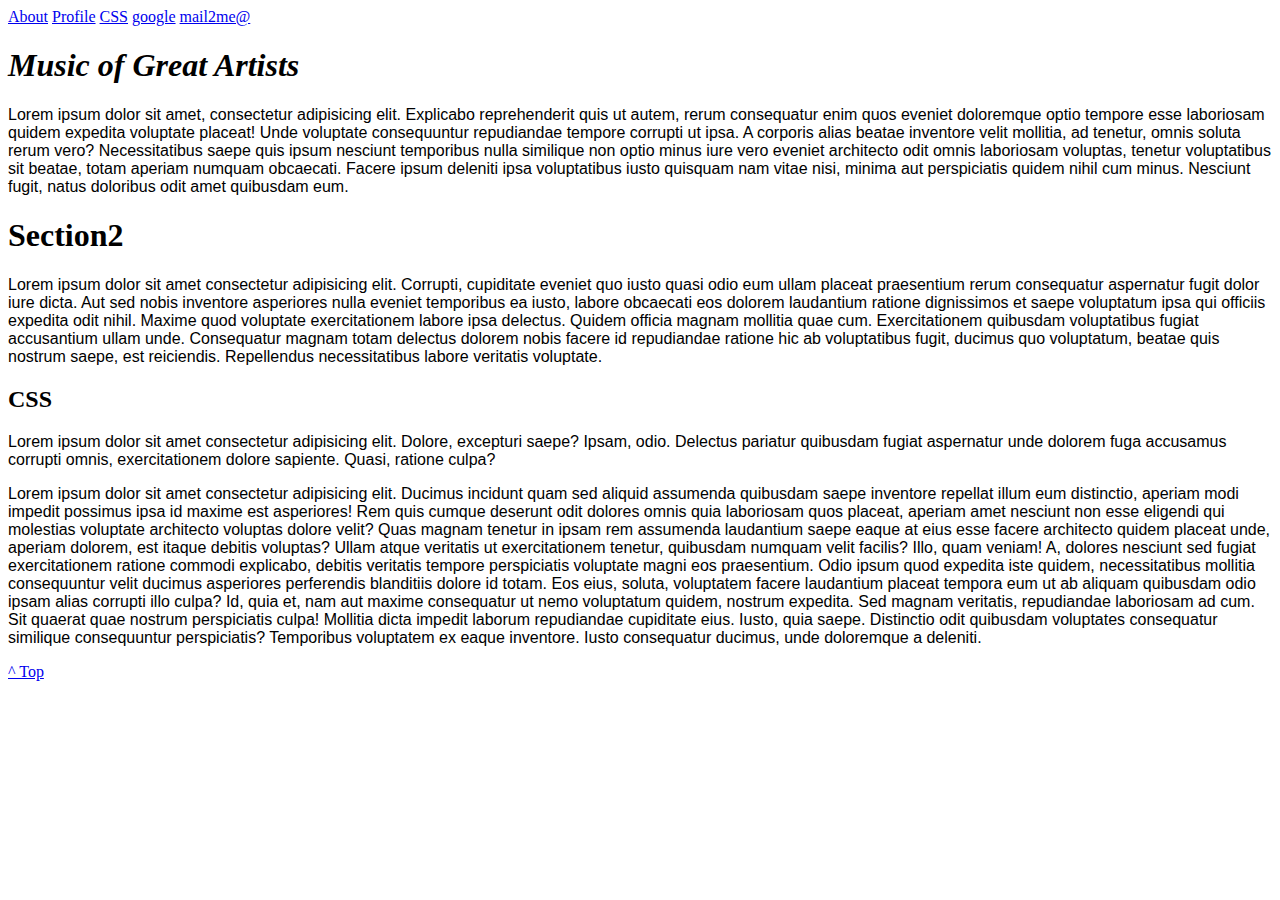
==== index.html @ 8bc023b1 "assignment 02 -HTML,CSS look and feel" ====
<!DOCTYPE html>
<html lang="en">

<head>
    <meta charset="utf-8">
    <!-- to view our website properly on all devices mobile/pc etc -->
    <meta name="viewport" content="widht=device-width, initial-scale=1.0">
    <meta name="description" content="Music of Great Artists">
    <title>MoGa</title>
    <link rel="stylesheet" href="/css/styles.css">
</head>

<body>
    <a href="about.html">About</a>
    <a href="images/sample.jpeg">Profile</a>
    <a href="#section-css">CSS</a>
    <a href="http://google.com" target="_l
    ">google</a>
    <a href="mailto:vrready4u@gmail.com">mail2me@</a>

</body>
<h1><em>Music of Great Artists</em></h1>
<p>Lorem ipsum dolor sit amet, consectetur adipisicing elit. Explicabo reprehenderit quis ut autem, rerum consequatur
    enim quos eveniet doloremque optio tempore esse laboriosam quidem expedita voluptate placeat! Unde voluptate
    consequuntur repudiandae tempore corrupti ut ipsa. A corporis alias beatae inventore velit mollitia, ad tenetur,
    omnis soluta rerum vero? Necessitatibus saepe quis ipsum nesciunt temporibus nulla similique non optio minus iure
    vero eveniet architecto odit omnis laboriosam voluptas, tenetur voluptatibus sit beatae, totam aperiam numquam
    obcaecati. Facere ipsum deleniti ipsa voluptatibus iusto quisquam nam vitae nisi, minima aut perspiciatis quidem
    nihil cum minus. Nesciunt fugit, natus doloribus odit amet quibusdam eum.</p>
<h1>Section2 </h1>
<p>Lorem ipsum dolor sit amet consectetur adipisicing elit. Corrupti, cupiditate eveniet quo iusto quasi odio eum ullam
    placeat praesentium rerum consequatur aspernatur fugit dolor iure dicta. Aut sed nobis inventore asperiores nulla
    eveniet temporibus ea iusto, labore obcaecati eos dolorem laudantium ratione dignissimos et saepe voluptatum ipsa
    qui officiis expedita odit nihil. Maxime quod voluptate exercitationem labore ipsa delectus. Quidem officia magnam
    mollitia quae cum. Exercitationem quibusdam voluptatibus fugiat accusantium ullam unde. Consequatur magnam totam
    delectus dolorem nobis facere id repudiandae ratione hic ab voluptatibus fugit, ducimus quo voluptatum, beatae quis
    nostrum saepe, est reiciendis. Repellendus necessitatibus labore veritatis voluptate.</p>
<h2 id="section-css">CSS</h2>
<p>Lorem ipsum dolor sit amet consectetur adipisicing elit. Dolore, excepturi saepe? Ipsam, odio. Delectus pariatur
    quibusdam fugiat aspernatur unde dolorem fuga accusamus corrupti omnis, exercitationem dolore sapiente. Quasi,
    ratione culpa?</p>
<p>Lorem ipsum dolor sit amet consectetur adipisicing elit. Ducimus incidunt quam sed aliquid assumenda quibusdam saepe
    inventore repellat illum eum distinctio, aperiam modi impedit possimus ipsa id maxime est asperiores! Rem quis
    cumque deserunt odit dolores omnis quia laboriosam quos placeat, aperiam amet nesciunt non esse eligendi qui
    molestias voluptate architecto voluptas dolore velit? Quas magnam tenetur in ipsam rem assumenda laudantium saepe
    eaque at eius esse facere architecto quidem placeat unde, aperiam dolorem, est itaque debitis voluptas? Ullam atque
    veritatis ut exercitationem tenetur, quibusdam numquam velit facilis? Illo, quam veniam! A, dolores nesciunt sed
    fugiat exercitationem ratione commodi explicabo, debitis veritatis tempore perspiciatis voluptate magni eos
    praesentium. Odio ipsum quod expedita iste quidem, necessitatibus mollitia consequuntur velit ducimus asperiores
    perferendis blanditiis dolore id totam. Eos eius, soluta, voluptatem facere laudantium placeat tempora eum ut ab
    aliquam quibusdam odio ipsam alias corrupti illo culpa? Id, quia et, nam aut maxime consequatur ut nemo voluptatum
    quidem, nostrum expedita. Sed magnam veritatis, repudiandae laboriosam ad cum. Sit quaerat quae nostrum perspiciatis
    culpa! Mollitia dicta impedit laborum repudiandae cupiditate eius. Iusto, quia saepe. Distinctio odit quibusdam
    voluptates consequatur similique consequuntur perspiciatis? Temporibus voluptatem ex eaque inventore. Iusto
    consequatur ducimus, unde doloremque a deleniti.</p>

<a href="#">^ Top</a>

</html>
---- css/styles.css ----
p {
    font-family: Arial, Helvetica, sans-serif;
}
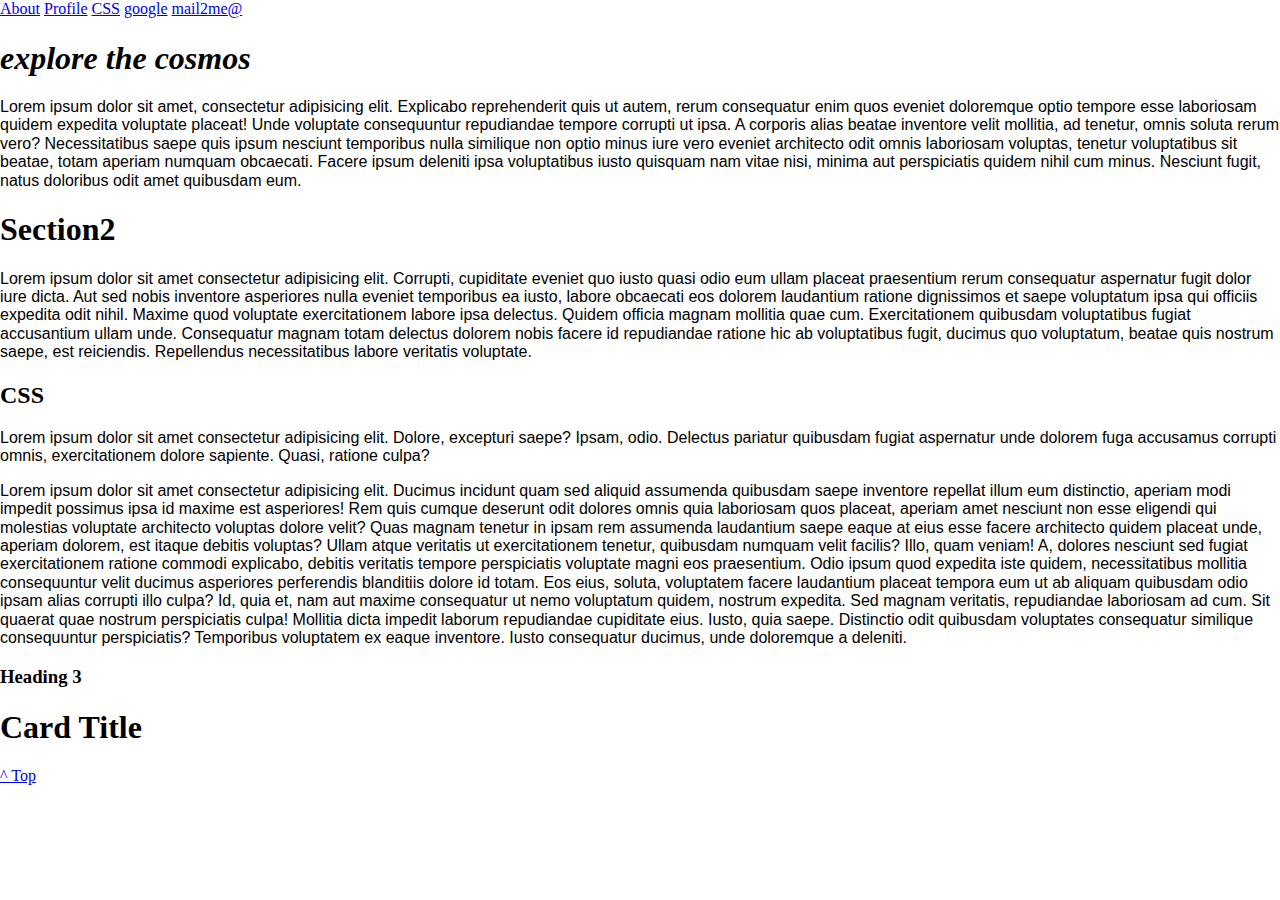
==== commit 677a630b: "cards and shadows in markup" ====
--- a/index.html
+++ b/index.html
@@ -6,7 +6,8 @@
     <!-- to view our website properly on all devices mobile/pc etc -->
     <meta name="viewport" content="widht=device-width, initial-scale=1.0">
     <meta name="description" content="Music of Great Artists">
-    <title>MoGa</title>
+    <title>WarpDrive</title>
+    <link rel="stylesheet" href="/css/normalize.css">
     <link rel="stylesheet" href="/css/styles.css">
 </head>
 
@@ -19,7 +20,8 @@
     <a href="mailto:vrready4u@gmail.com">mail2me@</a>
 
 </body>
-<h1><em>Music of Great Artists</em></h1>
+
+<h1><em>explore the cosmos</em></h1>
 <p>Lorem ipsum dolor sit amet, consectetur adipisicing elit. Explicabo reprehenderit quis ut autem, rerum consequatur
     enim quos eveniet doloremque optio tempore esse laboriosam quidem expedita voluptate placeat! Unde voluptate
     consequuntur repudiandae tempore corrupti ut ipsa. A corporis alias beatae inventore velit mollitia, ad tenetur,
@@ -54,6 +56,12 @@
     voluptates consequatur similique consequuntur perspiciatis? Temporibus voluptatem ex eaque inventore. Iusto
     consequatur ducimus, unde doloremque a deleniti.</p>
 
+
+<h3>Heading 3 </h3>
+<div class="card">
+    <h1>Card Title</h1>
+
+</div>
 <a href="#">^ Top</a>
 
 </html>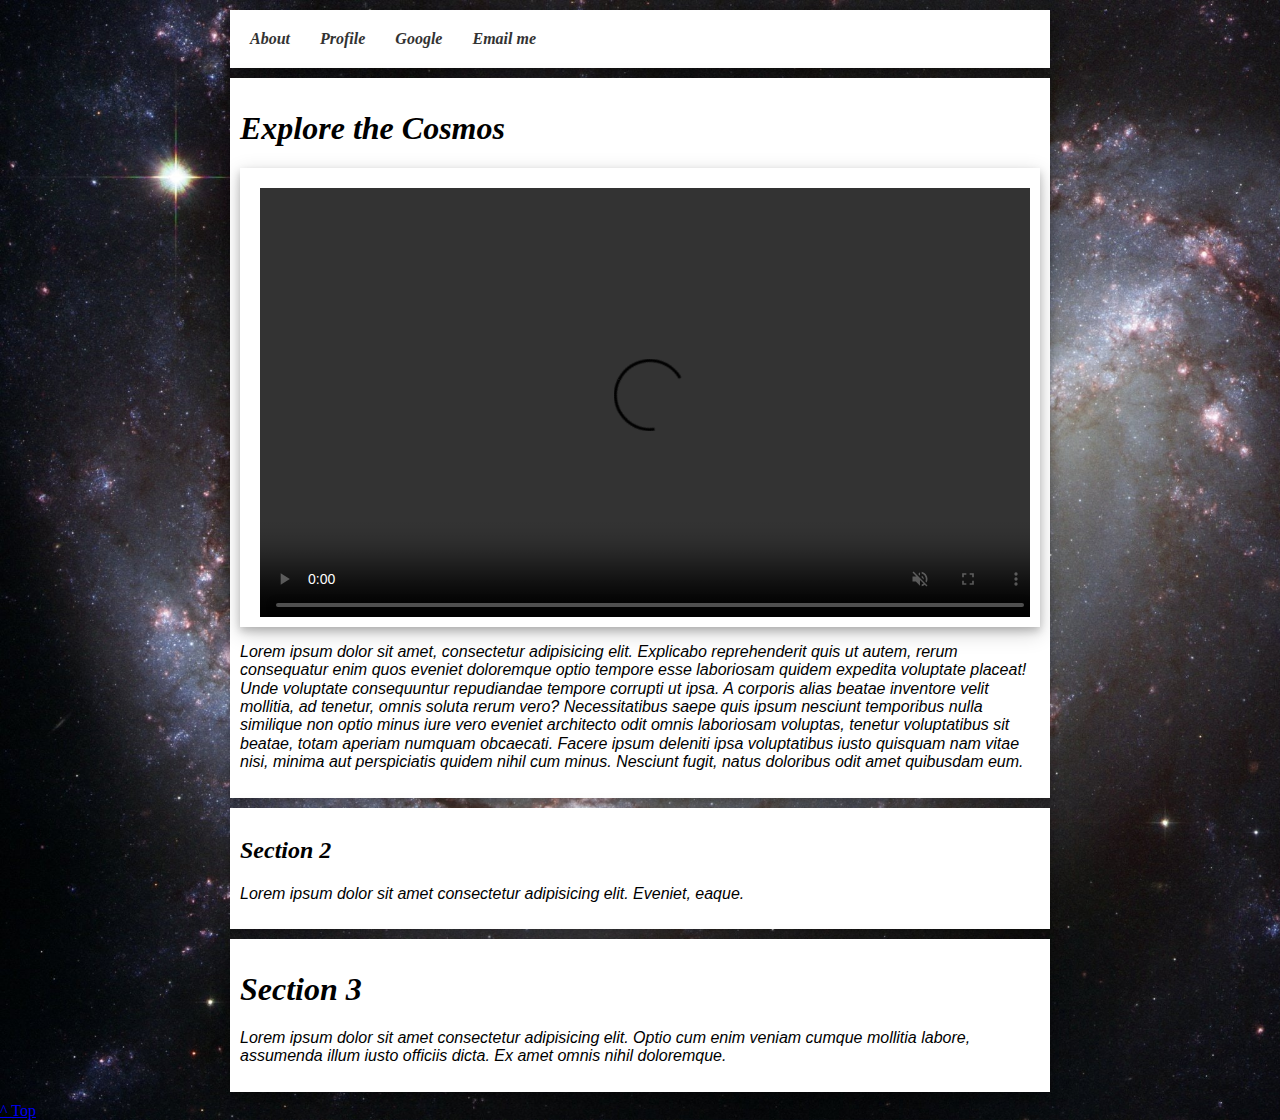
==== commit 8593350f: "first sane looking attempt at a site" ====
--- a/index.html
+++ b/index.html
@@ -4,7 +4,7 @@
 <head>
     <meta charset="utf-8">
     <!-- to view our website properly on all devices mobile/pc etc -->
-    <meta name="viewport" content="widht=device-width, initial-scale=1.0">
+    <meta name="viewport" content="width=device-width, initial-scale=1.0">
     <meta name="description" content="Music of Great Artists">
     <title>WarpDrive</title>
     <link rel="stylesheet" href="/css/normalize.css">
@@ -12,56 +12,39 @@
 </head>
 
 <body>
-    <a href="about.html">About</a>
-    <a href="images/sample.jpeg">Profile</a>
-    <a href="#section-css">CSS</a>
-    <a href="http://google.com" target="_l
-    ">google</a>
-    <a href="mailto:vrready4u@gmail.com">mail2me@</a>
-
+    <article class="header-card">
+        <a href="about.html">About</a>
+        <a href="images/sample.jpeg">Profile</a>
+        <a href="http://google.com" target="_blank">Google</a>
+        <a href="mailto:vrready4u@gmail.com">Email me</a>
+    </article>
+    <article class="card">
+        <h1><em>Explore the Cosmos</em></h1>
+        <article class="card">
+            <div class="video-container">
+                <video src="/videos/earth.mp4" controls autoplay loop muted preload="auto"
+                    style="padding: 10px;"></video>
+            </div>
+        </article>
+        <p>Lorem ipsum dolor sit amet, consectetur adipisicing elit. Explicabo reprehenderit quis ut autem, rerum
+            consequatur enim quos eveniet doloremque optio tempore esse laboriosam quidem expedita voluptate placeat!
+            Unde voluptate consequuntur repudiandae tempore corrupti ut ipsa. A corporis alias beatae inventore velit
+            mollitia, ad tenetur, omnis soluta rerum vero? Necessitatibus saepe quis ipsum nesciunt temporibus nulla
+            similique non optio minus iure vero eveniet architecto odit omnis laboriosam voluptas, tenetur voluptatibus
+            sit beatae, totam aperiam numquam obcaecati. Facere ipsum deleniti ipsa voluptatibus iusto quisquam nam
+            vitae nisi, minima aut perspiciatis quidem nihil cum minus. Nesciunt fugit, natus doloribus odit amet
+            quibusdam eum.</p>
+    </article>
+    <article class="card">
+        <h2>Section 2</h2>
+        <p>Lorem ipsum dolor sit amet consectetur adipisicing elit. Eveniet, eaque.</p>
+    </article>
+    <article class="card">
+        <h1>Section 3</h1>
+        <p>Lorem ipsum dolor sit amet consectetur adipisicing elit. Optio cum enim veniam cumque mollitia labore,
+            assumenda illum iusto officiis dicta. Ex amet omnis nihil doloremque.</p>
+    </article>
+    <a href="#">^ Top</a>
 </body>
 
-<h1><em>explore the cosmos</em></h1>
-<p>Lorem ipsum dolor sit amet, consectetur adipisicing elit. Explicabo reprehenderit quis ut autem, rerum consequatur
-    enim quos eveniet doloremque optio tempore esse laboriosam quidem expedita voluptate placeat! Unde voluptate
-    consequuntur repudiandae tempore corrupti ut ipsa. A corporis alias beatae inventore velit mollitia, ad tenetur,
-    omnis soluta rerum vero? Necessitatibus saepe quis ipsum nesciunt temporibus nulla similique non optio minus iure
-    vero eveniet architecto odit omnis laboriosam voluptas, tenetur voluptatibus sit beatae, totam aperiam numquam
-    obcaecati. Facere ipsum deleniti ipsa voluptatibus iusto quisquam nam vitae nisi, minima aut perspiciatis quidem
-    nihil cum minus. Nesciunt fugit, natus doloribus odit amet quibusdam eum.</p>
-<h1>Section2 </h1>
-<p>Lorem ipsum dolor sit amet consectetur adipisicing elit. Corrupti, cupiditate eveniet quo iusto quasi odio eum ullam
-    placeat praesentium rerum consequatur aspernatur fugit dolor iure dicta. Aut sed nobis inventore asperiores nulla
-    eveniet temporibus ea iusto, labore obcaecati eos dolorem laudantium ratione dignissimos et saepe voluptatum ipsa
-    qui officiis expedita odit nihil. Maxime quod voluptate exercitationem labore ipsa delectus. Quidem officia magnam
-    mollitia quae cum. Exercitationem quibusdam voluptatibus fugiat accusantium ullam unde. Consequatur magnam totam
-    delectus dolorem nobis facere id repudiandae ratione hic ab voluptatibus fugit, ducimus quo voluptatum, beatae quis
-    nostrum saepe, est reiciendis. Repellendus necessitatibus labore veritatis voluptate.</p>
-<h2 id="section-css">CSS</h2>
-<p>Lorem ipsum dolor sit amet consectetur adipisicing elit. Dolore, excepturi saepe? Ipsam, odio. Delectus pariatur
-    quibusdam fugiat aspernatur unde dolorem fuga accusamus corrupti omnis, exercitationem dolore sapiente. Quasi,
-    ratione culpa?</p>
-<p>Lorem ipsum dolor sit amet consectetur adipisicing elit. Ducimus incidunt quam sed aliquid assumenda quibusdam saepe
-    inventore repellat illum eum distinctio, aperiam modi impedit possimus ipsa id maxime est asperiores! Rem quis
-    cumque deserunt odit dolores omnis quia laboriosam quos placeat, aperiam amet nesciunt non esse eligendi qui
-    molestias voluptate architecto voluptas dolore velit? Quas magnam tenetur in ipsam rem assumenda laudantium saepe
-    eaque at eius esse facere architecto quidem placeat unde, aperiam dolorem, est itaque debitis voluptas? Ullam atque
-    veritatis ut exercitationem tenetur, quibusdam numquam velit facilis? Illo, quam veniam! A, dolores nesciunt sed
-    fugiat exercitationem ratione commodi explicabo, debitis veritatis tempore perspiciatis voluptate magni eos
-    praesentium. Odio ipsum quod expedita iste quidem, necessitatibus mollitia consequuntur velit ducimus asperiores
-    perferendis blanditiis dolore id totam. Eos eius, soluta, voluptatem facere laudantium placeat tempora eum ut ab
-    aliquam quibusdam odio ipsam alias corrupti illo culpa? Id, quia et, nam aut maxime consequatur ut nemo voluptatum
-    quidem, nostrum expedita. Sed magnam veritatis, repudiandae laboriosam ad cum. Sit quaerat quae nostrum perspiciatis
-    culpa! Mollitia dicta impedit laborum repudiandae cupiditate eius. Iusto, quia saepe. Distinctio odit quibusdam
-    voluptates consequatur similique consequuntur perspiciatis? Temporibus voluptatem ex eaque inventore. Iusto
-    consequatur ducimus, unde doloremque a deleniti.</p>
-
-
-<h3>Heading 3 </h3>
-<div class="card">
-    <h1>Card Title</h1>
-
-</div>
-<a href="#">^ Top</a>
-
 </html>--- a/css/styles.css
+++ b/css/styles.css
@@ -1,3 +1,85 @@
 p {
-    font-family: Arial, Helvetica, sans-serif;
+  font-family: Arial, Helvetica, sans-serif;
+}
+
+video {
+  position: relative;
+  width: 100%;
+  height: 100%;
+  object-fit: cover;
+}
+
+.card,
+.header-card {
+  background-color: rgba(255, 255, 255, 1);
+  box-shadow: 0 4px 8px 0 rgba(0, 0, 0, 0.2), 0 6px 20px 0 rgba(0, 0, 0, 0.19);
+  padding: 10px;
+  max-width: 800px;
+  margin: 10px auto;
+  text-align: left;
+  font-style: italic;
+}
+
+header {
+  background-color: #f9f9f9;
+  margin: 0 -10px;
+  padding: 20px 10px;
+}
+
+header a {
+  color: #333;
+  font-weight: bold;
+  text-decoration: none;
+  margin-right: 20px;
+  transition: all 0.3s ease-in-out;
+}
+
+header a:hover {
+  color: #fff;
+  background-color: #333;
+}
+
+
+body {
+  background-image: url('/images/galaxy_02.jpg');
+  background-repeat: no-repeat;
+  background-size: cover;
+}
+
+.video-container {
+  position: relative;
+  padding-bottom: 56.25%;
+  /* 16:9 aspect ratio */
+  height: 0;
+  overflow: hidden;
+}
+
+.video-container video {
+  position: absolute;
+  top: 0;
+  left: 0;
+  width: 100%;
+  height: 100%;
+}
+
+.header-card {
+  display: flex;
+  justify-content: left;
+  gap: 10px;
+  border: none;
+}
+
+.header-card a {
+  display: inline-block;
+  padding: 10px;
+  text-decoration: none;
+  color: #333;
+  font-weight: bold;
+  /* box-shadow: 0 0 5px rgba(0, 0, 0, 0.3); */
+  transition: box-shadow 0.3s ease-in-out;
+}
+
+.header-card a:hover {
+  box-shadow: 0 0 10px rgba(0, 0, 0, 0.5);
+  background-color: #f9f9f9;
 }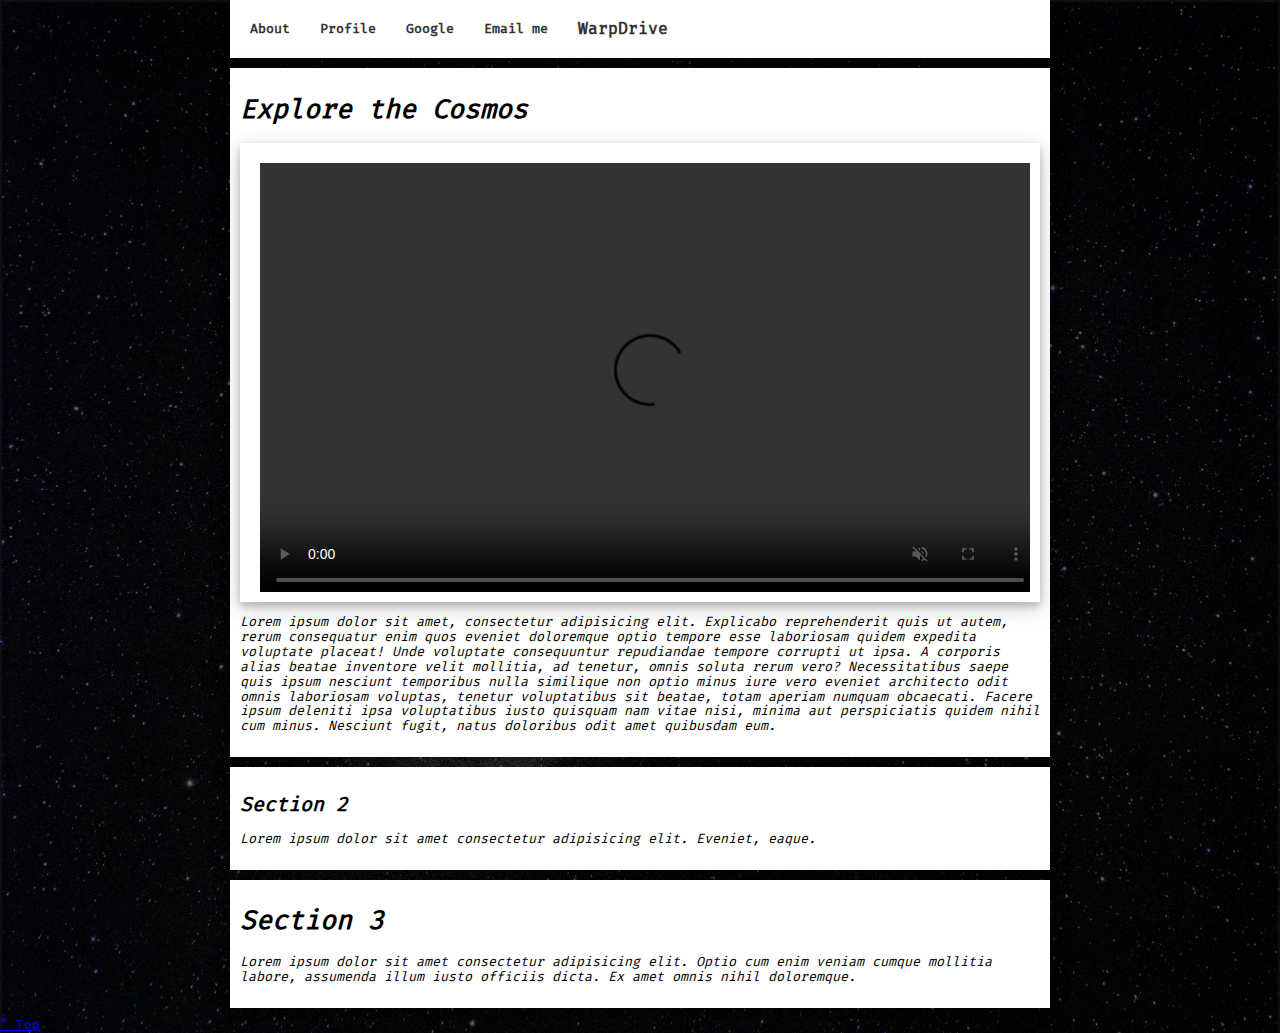
==== commit b6e99c78: "prototype version 1" ====
--- a/index.html
+++ b/index.html
@@ -17,10 +17,12 @@
         <a href="images/sample.jpeg">Profile</a>
         <a href="http://google.com" target="_blank">Google</a>
         <a href="mailto:vrready4u@gmail.com">Email me</a>
+        <a href="/index.html" alt="/idk.html" id="web-title">WarpDrive</a>
+
     </article>
     <article class="card">
         <h1><em>Explore the Cosmos</em></h1>
-        <article class="card">
+        <article class="card" , id=" first-card">
             <div class="video-container">
                 <video src="/videos/earth.mp4" controls autoplay loop muted preload="auto"
                     style="padding: 10px;"></video>
--- a/css/styles.css
+++ b/css/styles.css
@@ -1,5 +1,6 @@
 p {
-  font-family: Arial, Helvetica, sans-serif;
+  font-family: Fira Code, Arial, Helvetica, sans-serif;
+  font-size: 13px;
 }
 
 video {
@@ -9,8 +10,46 @@
   object-fit: cover;
 }
 
-.card,
 .header-card {
+  display: flex;
+  justify-content: space-between;
+  /* align elements at the start and end */
+  align-items: center;
+  /* vertically center the elements */
+  background-color: rgba(255, 255, 255, 1);
+  box-shadow: 0 4px 8px 0 rgba(0, 0, 0, 0.2), 0 6px 20px 0 rgba(0, 0, 0, 0.19);
+  padding: 10px;
+  margin: 0px auto;
+  text-align: center;
+  font-style: normal;
+  max-width: 800px;
+  /* add max-width here */
+}
+
+.card {
+  background-color: rgba(255, 255, 255, 1);
+  box-shadow: 0 4px 8px 0 rgba(0, 0, 0, 0.2), 0 6px 20px 0 rgba(0, 0, 0, 0.19);
+  padding: 10px;
+  margin: 10px auto;
+  text-align: left;
+  font-style: italic;
+}
+
+#web-title {
+  font-size: medium;
+  text-align: center;
+  /* center the text */
+}
+
+
+#repair-img {
+  max-width: 100%;
+  max-height: 100%;
+  width: auto;
+  height: auto !important;
+}
+
+.card {
   background-color: rgba(255, 255, 255, 1);
   box-shadow: 0 4px 8px 0 rgba(0, 0, 0, 0.2), 0 6px 20px 0 rgba(0, 0, 0, 0.19);
   padding: 10px;
@@ -18,7 +57,9 @@
   margin: 10px auto;
   text-align: left;
   font-style: italic;
+  position: relative;
 }
+
 
 header {
   background-color: #f9f9f9;
@@ -41,9 +82,20 @@
 
 
 body {
-  background-image: url('/images/galaxy_02.jpg');
+  background-image: url('/images/galaxy_01.jpg');
   background-repeat: no-repeat;
   background-size: cover;
+  font-family: 'Fira Code';
+  font-size: small;
+}
+
+.img-container {
+  position: relative;
+  padding-bottom: 56.25%;
+  /* 16:9 aspect ratio */
+  height: 0;
+  width: auto;
+  overflow: hidden;
 }
 
 .video-container {
@@ -82,4 +134,11 @@
 .header-card a:hover {
   box-shadow: 0 0 10px rgba(0, 0, 0, 0.5);
   background-color: #f9f9f9;
+}
+
+@font-face {
+  font-family: 'Fira Code';
+  src: url('/fonts/FiraCode-Regular.ttf');
+  font-weight: 100;
+  font-style: normal;
 }